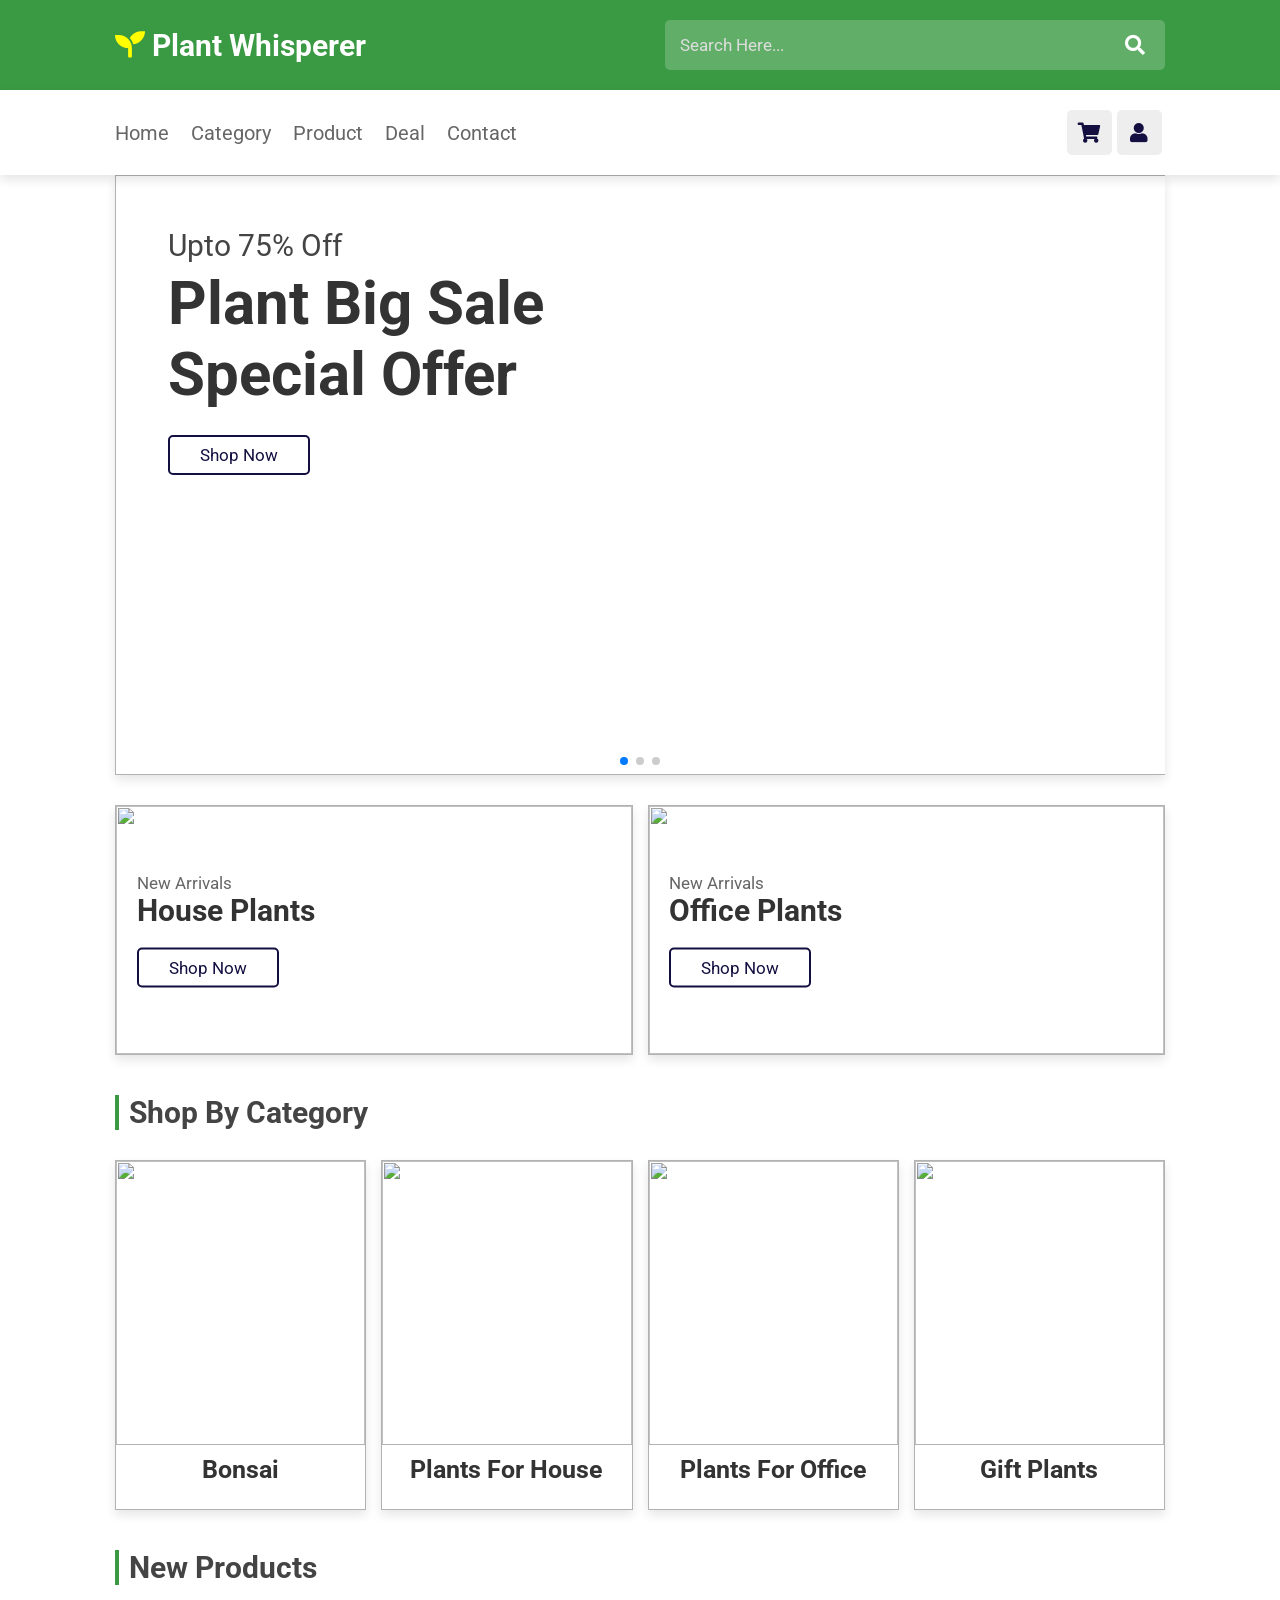
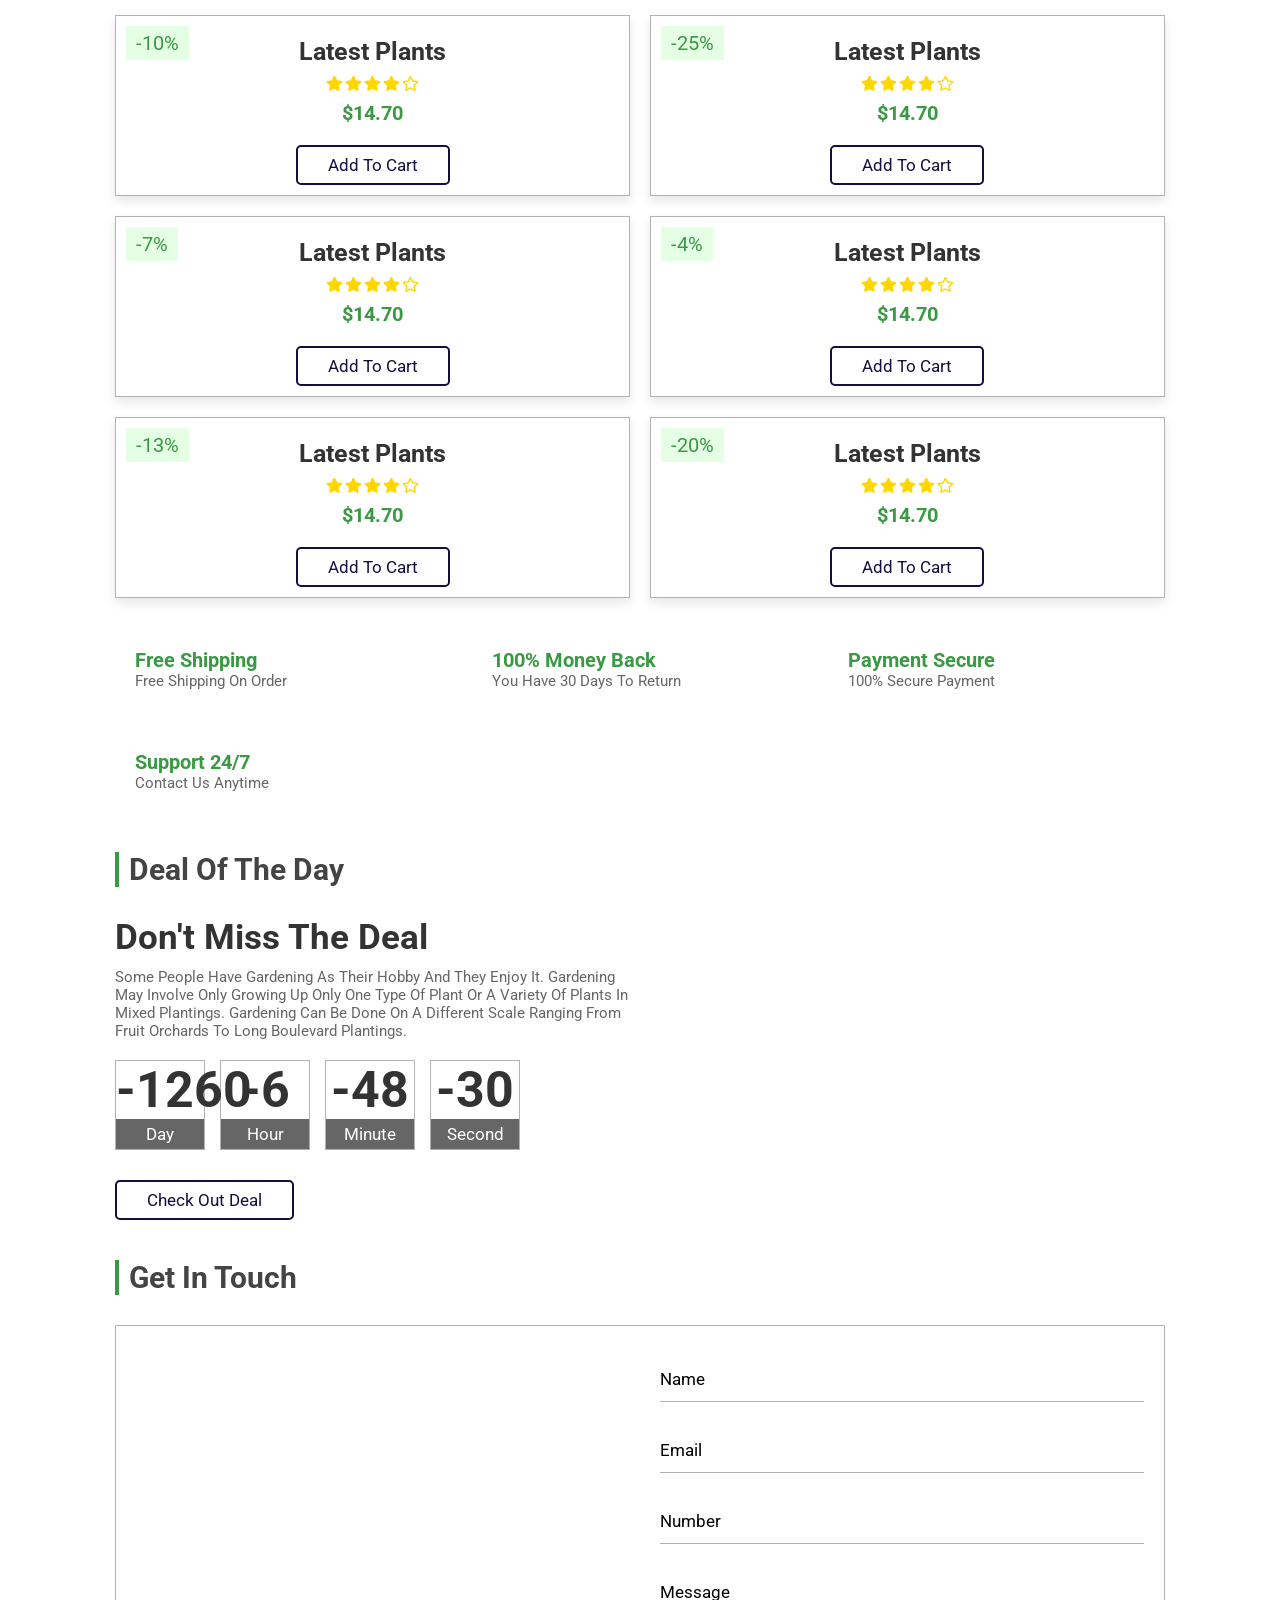
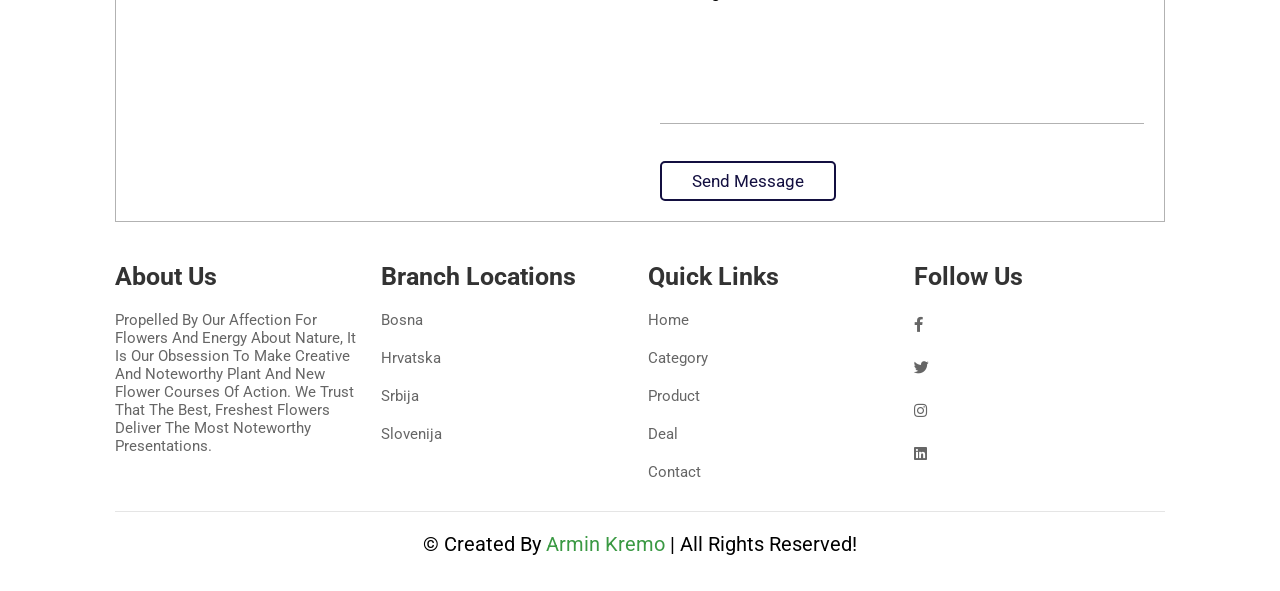
==== index.html @ 6ad25bf9 "Add files via upload" ====
<!DOCTYPE html>
<html lang="en">

<head>
    <meta charset="UTF-8">
    <meta name="viewport" content="width=device-width, initial-scale=1.0">
    <title>plant selling website </title>

    <link rel="stylesheet" href="https://unpkg.com/swiper/swiper-bundle.min.css" />

    <!-- font awesome cdn link  -->
    <link rel="stylesheet" href="https://cdnjs.cloudflare.com/ajax/libs/font-awesome/5.15.3/css/all.min.css">

    <!-- custom css file link  -->
    <link rel="stylesheet" href="style.css">

</head>

<body>

    <!-- header section starts  -->

    <header>
        </div>

        <div class="header-2">

            <a href="#" class="logo"> <i class="fas fa-seedling"></i> Plant Whisperer </a>

            <form action="" class="search-bar-container">
                <input type="search" id="search-bar" placeholder="search here...">
                <label for="search-bar" class="fas fa-search"></label>
            </form>

        </div>
        

        <div class="header-3">

            <div id="menu-bar" class="fas fa-bars"></div>

            <nav class="navbar">
                <a href="#home">home</a>
                <a href="#category">category</a>
                <a href="#product">product</a>
                <a href="#deal">deal</a>
                <a href="#contact">contact</a>
            </nav>
            <div class="icons">
                <div class="fas fa-bars" id="menu-btn"></div>
                <div class="fas fa-shopping-cart" id="cart-btn"></div>
                <div class="fas fa-user" id="login-btn"></div>
               </div>
        <!--Cart-->
        <div class="cart">
            <h2 class="cart-title">Your Bag</h2>
            <!--Content-->
            <div class="cart-content">
            </div>
         <!--Total-->
         <div class="total">
            <div class="total-title">Total</div>
            <div class="total-price">$0</div>
         </div>
         <!--Buy Button-->
         <button type="button" class="btn-buy">Buy Now</button>
         <!--Cart close-->
         <i class='fas fa-times' id="close-cart"></i>
        </div>

        <form action="" class="login-form">
            <h3>login now</h3>
            <input type="email" placeholder="your email" class="box">
            <input type="password" placeholder="your password" class="box">
            <p>forget your password <a href="#">Click here</a></p>
            <p>don't have an account <a href="#">Create now</a></p>
            <input type="submit" value="login now" class="btn">
           </form>
        
        
        

    </header>

    <!-- header section ends -->

    <!-- home section starts  -->

    <section class="home" id="home">

        <div class="swiper-container home-slider">

            <div class="swiper-wrapper">

                <div class="swiper-slide">
                    <div class="box" style="background: url(images/slider1.jpg);">
                        <div class="content">
                            <span>upto 75% off</span>
                            <h3>plant big sale special offer</h3>
                            <a href="#" class="btn">shop now</a>
                        </div>
                    </div>
                </div>
                <div class="swiper-slide">
                    <div class="box" style="background: url(images/slider2.jpg);">
                        <div class="content">
                            <span>upto 45% off</span>
                            <h3>plant make people happy</h3>
                            <a href="#" class="btn">shop now</a>
                        </div>
                    </div>
                </div>
                <div class="swiper-slide">
                    <div class="box" style="background: url(images/slider3.jpg);">
                        <div class="content">
                            <span>upto 65% off</span>
                            <h3>decorate your home now</h3>
                            <a href="#" class="btn">shop now</a>
                        </div>
                    </div>
                </div>

            </div>

            <div class="swiper-pagination"></div>

        </div>

    </section>

    <!-- home section ends -->

    <!-- banner section starts  -->

    <section class="banner-container">

        <div class="banner">
            <img src="images/banner1.jpg" alt="">
            <div class="content">
                <span>new arrivals</span>
                <h3>house plants</h3>
                <a href="#" class="btn">shop now</a>
            </div>
        </div>
        <div class="banner">
            <img src="images/banner2.jpg" alt="">
            <div class="content">
                <span>new arrivals</span>
                <h3>office plants</h3>
                <a href="#" class="btn">shop now</a>
            </div>
        </div>

    </section>

    <!-- banner section ends -->

    <!-- category section starts  -->
    <section class="category" id="category">
        <h1 class="heading">Shop by Category</h1>
        <div class="box-container">
          <div class="box">
            <img src="images/cat1.jpg" alt="">
            <div class="content">
              <h3>Bonsai</h3>
              <a href="#" class="btn" onclick="openCategoryWindow('bonsai')">Shop Now</a>
            </div>
          </div>
          <div class="box">
            <img src="images/cat2.jpg" alt="">
            <div class="content">
              <h3>Plants for House</h3>
              <a href="#" class="btn" onclick="openCategoryWindow('house-plants')">Shop Now</a>
            </div>
          </div>
          <div class="box">
            <img src="images/cat3.jpg" alt="">
            <div class="content">
              <h3>Plants for Office</h3>
              <a href="#" class="btn" onclick="openCategoryWindow('office-plants')">Shop Now</a>
            </div>
          </div>
          <div class="box">
            <img src="images/cat4.jpg" alt="">
            <div class="content">
              <h3>Gift Plants</h3>
              <a href="#" class="btn" onclick="openCategoryWindow('gift-plants')">Shop Now</a>
            </div>
          </div>
        </div>
      </section>
      
      <div class="category-window" id="category-window">
        <div class="category-content" id="category-content"></div>
      </div>

    <!-- category section ends -->

    <!-- product section starts  -->

    <section class="product" id="product">

        <h1 class="heading"> new products </h1>

        <div class="box-container">

            <div class="box">
                <span class="discount">-10%</span>
                <div class="icons">
                    <a href="#" class="fas fa-heart"></a>
                    <a href="#" class="fas fa-share"></a>
                    <a href="#" class="fas fa-eye"></a>
                </div>
                <img src="images/product1.jpg" alt="" class="product-img">
                <h2 class="product-title">latest plants</h2>
                <div class="stars">
                    <i class="fas fa-star"></i>
                    <i class="fas fa-star"></i>
                    <i class="fas fa-star"></i>
                    <i class="fas fa-star"></i>
                    <i class="far fa-star"></i>
                </div>
                <div class="price">$14.70</div>
                <a href="#" class="btn">add to cart</a>
            </div>

            <div class="box">
                <span class="discount">-25%</span>
                <div class="icons">
                    <a href="#" class="fas fa-heart"></a>
                    <a href="#" class="fas fa-share"></a>
                    <a href="#" class="fas fa-eye"></a>
                </div>
                <img src="images/product2.jpg"  alt="" class="product-img">
                <h2 class="product-title">latest plants</h2>
                <div class="stars">
                    <i class="fas fa-star"></i>
                    <i class="fas fa-star"></i>
                    <i class="fas fa-star"></i>
                    <i class="fas fa-star"></i>
                    <i class="far fa-star"></i>
                </div>
                <div class="price">$14.70 </div>
                <a href="#" class="btn">add to cart</a>
            </div>

            <div class="box">
                <span class="discount">-7%</span>
                <div class="icons">
                    <a href="#" class="fas fa-heart"></a>
                    <a href="#" class="fas fa-share"></a>
                    <a href="#" class="fas fa-eye"></a>
                </div>
                <img src="images/product3.jpg" alt="" class="product-img">
                <h2 class="product-title">latest plants</h2>
                <div class="stars">
                    <i class="fas fa-star"></i>
                    <i class="fas fa-star"></i>
                    <i class="fas fa-star"></i>
                    <i class="fas fa-star"></i>
                    <i class="far fa-star"></i>
                </div>
                <div class="price">$14.70 </div>
                <a href="#" class="btn">add to cart</a>
            </div>

            <div class="box">
                <span class="discount">-4%</span>
                <div class="icons">
                    <a href="#" class="fas fa-heart"></a>
                    <a href="#" class="fas fa-share"></a>
                    <a href="#" class="fas fa-eye"></a>
                </div>
                <img src="images/product4.jpg"  alt="" class="product-img">
                <h2 class="product-title">latest plants</h2>
                <div class="stars">
                    <i class="fas fa-star"></i>
                    <i class="fas fa-star"></i>
                    <i class="fas fa-star"></i>
                    <i class="fas fa-star"></i>
                    <i class="far fa-star"></i>
                </div>
                <div class="price">$14.70</div>
                <a href="#" class="btn">add to cart</a>
            </div>

            <div class="box">
                <span class="discount">-13%</span>
                <div class="icons">
                    <a href="#" class="fas fa-heart"></a>
                    <a href="#" class="fas fa-share"></a>
                    <a href="#" class="fas fa-eye"></a>
                </div>
                <img src="images/product5.jpg"  alt="" class="product-img">
                <h2 class="product-title">latest plants</h2>
                <div class="stars">
                    <i class="fas fa-star"></i>
                    <i class="fas fa-star"></i>
                    <i class="fas fa-star"></i>
                    <i class="fas fa-star"></i>
                    <i class="far fa-star"></i>
                </div>
                <div class="price">$14.70 </div>
                <a href="#" class="btn">add to cart</a>
            </div>

            <div class="box">
                <span class="discount">-20%</span>
                <div class="icons">
                    <a href="#" class="fas fa-heart"></a>
                    <a href="#" class="fas fa-share"></a>
                    <a href="#" class="fas fa-eye"></a>
                </div>
                <img src="images/product6.jpg"  alt="" class="product-img">
                <h2 class="product-title">latest plants</h2>
                <div class="stars">
                    <i class="fas fa-star"></i>
                    <i class="fas fa-star"></i>
                    <i class="fas fa-star"></i>
                    <i class="fas fa-star"></i>
                    <i class="far fa-star"></i>
                </div>
                <div class="price">$14.70 </div>
                <a href="#" class="btn">add to cart</a>
            </div>

        </div>

    </section>

    <!-- product section ends -->

    <!-- .icons section starts  -->

    <section class="icons-container">

        <div class="icon">
            <img src="images/icon1.png" alt="">
            <div class="content">
                <h3>free shipping</h3>
                <p>Free shipping on order</p>
            </div>
        </div>
        <div class="icon">
            <img src="images/icon2.png" alt="">
            <div class="content">
                <h3>100% Money Back</h3>
                <p>You have 30 days to Return</p>
            </div>
        </div>
        <div class="icon">
            <img src="images/icon3.png" alt="">
            <div class="content">
                <h3>Payment Secure</h3>
                <p>100% secure payment</p>
            </div>
        </div>
        <div class="icon">
            <img src="images/icon4.png" alt="">
            <div class="content">
                <h3>Support 24/7</h3>
                <p>Contact us anytime</p>
            </div>
        </div>

    </section>

    <!-- .icons section ends -->

    <!-- deal section starts  -->

    <section class="deal" id="deal">

        <h1 class="heading"> deal of the day </h1>

        <div class="row">

            <div class="content">
                <h3 class="title">don't miss the deal</h3>
                <p>Some people have gardening as their hobby and they enjoy it. Gardening may involve only growing up only one type of plant or a variety of plants in mixed plantings. Gardening can be done on a different scale ranging from fruit orchards
                    to long boulevard plantings. </p>
                <div class="count-down">
                    <div class="box">
                        <h3 id="day">00</h3>
                        <span>day</span>
                    </div>
                    <div class="box">
                        <h3 id="hour">00</h3>
                        <span>hour</span>
                    </div>
                    <div class="box">
                        <h3 id="minute">00</h3>
                        <span>minute</span>
                    </div>
                    <div class="box">
                        <h3 id="second">00</h3>
                        <span>second</span>
                    </div>
                </div>
                <a href="#" class="btn">check out deal</a>
            </div>

            <div class="image">
                <img src="images/deal-img.jpg" alt="">
            </div>

        </div>

    </section>

    <!-- deal section ends -->

    <!-- contact section starts  -->

    <section class="contact" id="contact">

        <h1 class="heading">get in touch</h1>

        <div class="row">

            <iframe class="map" src="https://www.google.com/maps/embed?pb=!1m18!1m12!1m3!1d2913.112941255241!2d18.39741!3d43.868014!2m3!1f0!2f0!3f0!3m2!1i1024!2i768!4f13.1!3m3!1m2!1s0x4758c93194d4075f%3A0x8df547c99859fbf5!2sVele%C5%BEeva%20Street%2C%20Sarajevo%2071000!5e0!3m2!1sen!2sba!4v1621012345678!5m2!1sen!2sba"
                allowfullscreen="" loading="lazy"></iframe>

            <form action="">

                <div class="inputBox">
                    <input type="text" required>
                    <label>name</label>
                </div>
                <div class="inputBox">
                    <input type="email" required>
                    <label>email</label>
                </div>
                <div class="inputBox">
                    <input type="number" required>
                    <label>number</label>
                </div>
                <div class="inputBox">
                    <textarea required name="" id="" cols="30" rows="10"></textarea>
                    <label>message</label>
                </div>

                <input type="submit" value="send message" class="btn">

            </form>

        </div>

    </section>

    <!-- contact section ends -->

    <!-- footer section starts  -->

    <section class="footer">
        <div class="box-container">
            <div class="box">
                <h3>about us</h3>
                <p>Propelled by our affection for flowers and energy about nature, it is our obsession to make creative and noteworthy plant and new flower courses of action. We trust that the best, freshest flowers deliver the most noteworthy presentations.</p>
            </div>
            <div class="box">
                <h3>branch locations</h3>
                <a href="#">Bosna</a>
                <a href="#">Hrvatska</a>
                <a href="#">Srbija</a>
                <a href="#">Slovenija</a>
            </div>
            <div class="box">
                <h3>quick links</h3>
                <a href="#">home</a>
                <a href="#">category</a>
                <a href="#">product</a>
                <a href="#">deal</a>
                <a href="#">contact</a>
            </div>
            <div class="box">
                <h3>follow us</h3>
                <div class="social-icons">
                    <a href="#" class="icon-link"><i class="fab fa-facebook-f"></i></a>
                    <a href="#" class="icon-link"><i class="fab fa-twitter"></i></a>
                    <a href="#" class="icon-link"><i class="fab fa-instagram"></i></a>
                    <a href="#" class="icon-link"><i class="fab fa-linkedin"></i></a>
                </div>
            </div>
        </div>
        <h1 class="credit">
            &copy; created by <span>Armin Kremo</span> | all rights reserved!</h1>
    </section>

    <!-- footer section ends -->

    <!-- scroll top button  -->
    <a href="#home" class="scroll-top fas fa-angle-up"></a>

    <script src="https://unpkg.com/swiper/swiper-bundle.min.js"></script>

    <!-- custom js file link  -->
    <script src="script.js"></script>

</body>

</html>
---- style.css ----
@import url('https://fonts.googleapis.com/css2?family=Roboto:wght@100;300;400;500;700&display=swap');
:root {
    --green: #3A9943;
    --main-color: #3A9943;
    --text-color: #171427;
    --bg-color: #fff;
    --black: #130f40;
    --box-shadow: 0 .5rem 1rem rgba(0,0,0,.1);
    --border:.2rem solid rgba(0,0,0,.1);
    --outline:.1rem solid rgba(0,0,0,.1);
    --outline-hover:.2rem solid var(var(--black));
}

* {
    font-family: 'Roboto', sans-serif;
    margin: 0; padding: 0;
    box-sizing: border-box;
    text-transform: capitalize;
    outline: none; border: none;
    text-decoration: none;
    transition: all .2s linear;
}

*::selection {
    background: var(--green);
    color: #fff;
}

html {
    font-size: 62.5%;
    overflow-x: hidden;
    scroll-behavior: smooth;
    scroll-padding-top: 7rem;
}

section {
    padding: 1.5rem 9%;
}

.heading {
    font-size: 3rem;
    color: #444;
    padding-left: 1rem;
    border-left: .4rem solid var(--green);
    margin-top: 1rem;
    margin-bottom: 3rem;
}

.btn{
    margin-top: 2rem;
    display: inline-block;
    padding: .8rem 3rem;
    font-size:  1.7rem;
    border-radius: .5rem;
    border: .2rem solid var(--black);
    color: var(--black);
    cursor: pointer;
    background: none;
}
.btn:hover{
    color: #fff;
    background: #3fac14;
}


.cart {
    position: absolute;
    top: 110%; right: -110%;
    padding: 1rem;
    border-radius: .5rem;
    box-shadow: var(--box-shadow);
    width: 40rem;
    background: #fff;
    height: 65em;
  }
  
  .cart.active {
    right: 2rem;
    transition: .4s linear;
  }
  
  .cart-title {
    text-align: center;
    font-size: 2rem;
    font-weight: 600;
    margin-top: 2rem;
  }
  
  .cart-box {
    display: grid;
    grid-template-columns: 1fr 2fr 1fr;
    align-items: center;
    gap: 1rem;
    margin-top: 1rem;
  }
  
  .cart-img {
    width: 100%;
    height: auto;
    object-fit: cover;
    padding: 10px;
  }
  
  .detail-box {
    display: grid;
    row-gap: 0.5rem;
  }
  
  .cart-product-title {
    font-size: 1.8rem;
    text-transform: uppercase;
    margin-top: 0rem;
  }
  
  .cart-price {
    font-weight: 500;
    font-size: 1.5rem;
  }
  
  .cart-quantity {
    font-size: 1.5rem;
    padding: 0.2rem;
    text-align: center;
    background: rgba(7, 7, 7, 0.103);
    width: 5rem;
    border: none;
    border-radius: 4px;
  }
  
  #cart-remove {
    font-size: 2rem;
    color: var(--main-color);
    cursor: pointer;
    margin-left: auto;
    margin-top: -30px;
  }
  
  .total {
    display: flex;
    justify-content: flex-end;
    margin-top: 1.5rem;
    border-top: 1px solid var(--text-color);
    padding-top: 1rem;
  }
  
  .total-title {
    font-size: 1.5rem;
    font-weight: 600;
    margin-top: 0.9rem;
  }
  
  .total-price {
    margin-left: 0.5rem;
    font-size: 1.5rem;
    margin-top: 0.9rem;
  }
  
  .btn-buy {
    margin-top: 2rem;
    display: inline-block;
    padding: .8rem 3rem;
    font-size:  1.7rem;
    border-radius: .5rem;
    border: .2rem solid var(--black);
    color: var(--black);
    cursor: pointer;
    background: none;
  }
  
  .btn-buy:hover {
    color: #fff;
    background: #3fac14;
  }
  
  #close-cart {
    position: absolute;
    top: 1rem;
    right: 2rem;
    font-size: 2rem;
    color: var(--main-color);
    cursor: pointer;
  }
  
  .section-title {
    font-size: 1.5rem;
    font-weight: 600;
    text-align: center;
    margin-bottom: 1.5rem;
  }
  
  .shop {
    margin-top: 2rem;
  }
  

.login-form{
    position: absolute;
    top:110%; right: -110rem;
    width: 30rem;
    box-shadow: var(--box-shadow);
    padding: 2rem;
    border-radius: .5rem;
    background: #fff;
    text-align: center;
}

 .login-form.active{
    right: 2rem;
    transition: .4s linear;
}
 .login-form h3{
    font-size: 2.5rem;
    text-transform: uppercase;
    color: var(--black);
}

 .login-form .box{
    width: 100%;
    margin:.7rem 0;
    background: #eee;
    border-radius: .5rem;
    padding: 1rem;
    font-size:  1.6rem;
    color: var(--black);
    text-transform: none;
}

 .login-form p{
    font-size: 1.4rem;
    padding:.5rem 0;
    color: #130f40a9;
}
 .login-form p a{
    color:var(--green);
    text-decoration: underline;
}

.header-1,
.header-2,
.header-3 {
    display: flex;
    align-items: center;
    justify-content: space-between;
    padding: 2rem 9%;
    background: var(--green);
}

.header-1 {
    border-bottom: .1rem solid rgba(255, 255, 255, .2);
}

.header-3 {
    background: #fff;
    box-shadow: 0 .5rem 1rem rgba(0, 0, 0, .1);
    position: relative;
    z-index: 10000;
}

.header-1 span {
    font-weight: lighter;
    color: #fff;
    font-size: 1.7rem;
}

.header-1 a {
    padding: 0 .7rem;
    color: #fff;
    font-size: 2rem;
}

.header-1 a:hover {
    color: yellow;
}

.header-2 .logo {
    font-weight: bolder;
    font-size: 3rem;
    color: #fff;
}

.header-2 .logo i {
    color: yellow;
}

.header-2 .search-bar-container {
    display: flex;
    align-items: center;
    width: 50rem;
    padding: 1.5rem;
    background: rgba(255, 255, 255, .2);
    border-radius: .5rem;
}

.header-2 .search-bar-container #search-bar {
    width: 100%;
    background: none;
    text-transform: none;
    color: #fff;
    font-size: 1.7rem;
}

.header-2 .search-bar-container #search-bar::placeholder {
    text-transform: capitalize;
    color: #ddd;
}

.header-2 .search-bar-container label {
    color: #fff;
    cursor: pointer;
    font-size: 2rem;
    padding: 0 .5rem;
}

.header-2 .search-bar-container label:hover {
    color: yellow;
}

.header-3 .navbar a {
    color: #666;
    font-size: 2rem;
    margin-right: 2rem;
}

.header-3 .icons div{
    height: 4.5rem;
    width: 4.5rem;
    line-height: 4.5rem;
    border-radius: .5rem;
    background: #eee;
    color: var(--black);
    font-size: 2rem;
    margin-right: .3rem;
    text-align: center;
    cursor: pointer;
}

.header-3 .icons div:hover{
    color: #fff;
    background: #3fac14;
}

#menu-btn{
    display: none;
}

#menu-bar {
    font-size: 3rem;
    color: #666;
    border: .1rem solid #666;
    border-radius: .5rem;
    padding: .5rem 1.5rem;
    cursor: pointer;
    display: none;
}

.header-3.active {
    position: fixed;
    top: 0;
    left: 0;
    right: 0;
}

.home {
    padding-top: 0;
}

.home .home-slider {
    box-shadow: 0 .5rem 1rem rgba(0, 0, 0, .1);
    border-top: 0;
    position: relative;
    overflow: hidden;
}

.home .home-slider .box {
    background-size: cover !important;
    background-position: center !important;
    height: 60rem;
    width: 129.8rem;
    border: .1rem solid rgba(0, 0, 0, .3);
    transition: transform .5s ease-in-out;
  }
  

.home .home-slider .box .content {
    position: absolute;
    top: 50%;
    left: 5%;
    transform: translateY(-100%);
    max-width: 50rem;
}

.home .home-slider .box .content span {
    font-size: 3rem;
    color: #444;
}

.home .home-slider .box .content h3 {
    font-size: 6rem;
    color: #333;
    padding: .5rem 0;
}

.banner-container {
    display: flex;
    flex-wrap: wrap;
    gap: 1.5rem;
}

.banner-container .banner {
    flex: 1 1 40rem;
    height: 25rem;
    border: .1rem solid rgba(0, 0, 0, .3);
    box-shadow: 0 .5rem 1rem rgba(0, 0, 0, .1);
    overflow: hidden;
    position: relative;
}

.banner-container .banner .content {
    position: absolute;
    top: 50%;
    left: 4%;
    transform: translateY(-50%);
}

.banner-container .banner img {
    height: 100%;
    width: 100%;
    object-fit: cover;
}

.banner-container .banner .content span {
    color: #666;
    font-size: 1.7rem;
}

.banner-container .banner .content h3 {
    color: #333;
    font-size: 3rem;
}

.banner-container .banner:hover img {
    transform: scale(1.2);
    transition: all 0.9s;
}

.category .box-container {
    display: flex;
    flex-wrap: wrap;
    gap: 1.5rem;
}

.category .box-container .box {
    position: relative;
    flex: 1 1 23rem;
    height: 35rem;
    overflow: hidden;
    border: .1rem solid rgba(0, 0, 0, .3);
    box-shadow: 0 .5rem 1rem rgba(0, 0, 0, .1);
}
.category .box-container .box img {
    height: 100%;
    width: 100%;
    object-fit: cover;
}

.category .box-container .box .content {
    position: absolute;
    bottom: -5.5rem;
    background: #fff;
    border-top: .1rem solid rgba(0, 0, 0, .3);
    text-align: center;
    padding: .5rem 0;
    width: 100%;
    transition: all 0,9s;
}

.category .box-container .box:hover .content {
    bottom: 0;
}

.category .box-container .box .content h3 {
    color: #333;
    font-size: 2.5rem;
    padding: .5rem 0;
}

.category .box-container .box .content .btn {
    margin-bottom: 1rem;
    
}

.product .box-container {
    display: grid;
    grid-template-columns: repeat(auto-fit, minmax(40rem, 1fr));
    gap: 2rem;
  }
  
  .product .box-container .box {
    border: 0.1rem solid rgba(0, 0, 0, 0.3);
    box-shadow: 0 0.5rem 1rem rgba(0, 0, 0, 0.1);
    text-align: center;
    position: relative;
    overflow: hidden;
  }
  
  .product .box-container .box img {
    width: 100%;
    height: auto;
    margin-bottom: 0.5rem;
  }
  
  .product .box-container .box .discount {
    position: absolute;
    top: 1rem;
    left: 1rem;
    background: rgba(0, 255, 0, 0.1);
    color: var(--green);
    font-size: 2rem;
    padding: 0.5rem 1rem;
  }
  
  .product .box-container .box .icons {
    position: absolute;
    top: 1rem;
    right: -8rem;
    display: flex;
    flex-flow: column;
    background: #fff;
    border-radius: 5rem;
    padding: 0.5rem;
    box-shadow: 0 0.5rem 1rem rgba(0, 0, 0, 0.1);
    transition: all 1s;
  }
  
  .product .box-container .box:hover .icons {
    right: 1rem;
  }
  
  .product .box-container .box .icons a {
    height: 4rem;
    width: 4rem;
    line-height: 4rem;
    font-size: 1.5rem;
    color: #333;
    border-radius: 5rem;
    margin: 0.1rem;
  }
  
  .product .box-container .box .icons a:hover {
    color: #fff;
    background: var(--green);
  }
  
  .product .box-container .box h2 {
    color: #333;
    font-size: 2.5rem;
    padding: 1rem 0;
  }
  
  .product .box-container .box .stars i {
    color: gold;
    font-size: 1.5rem;
  }
  
  .product .box-container .box .price {
    font-weight: bolder;
    color: var(--green);
    font-size: 2rem;
    margin-top: 1rem;
  }
  
  .product .box-container .box .btn {
    margin-bottom: 1rem;
}

  
  .product .box-container .box .btn :hover {
    background: rgb(95, 196, 12);
  }


.icons-container {
    display: flex;
    flex-wrap: wrap;
    gap: 2rem;
}

.icons-container .icon {
    padding: 2rem 0;
    display: flex;
    align-items: center;
    flex: 1 1 25rem;
}

.icons-container .icon .content {
    padding-left: 2rem;
}

.icons-container .icon .content h3 {
    font-size: 2rem;
    color: var(--green);
}

.icons-container .icon .content p {
    font-size: 1.5rem;
    color: #666;
}

.deal .row {
    display: flex;
    flex-wrap: wrap;
    gap: 1.5rem;
    align-items: center;
}

.deal .row .image {
    flex: 1 1 40rem;
}

.deal .row .image img {
    width: 100%;
}

.deal .row .content {
    flex: 1 1 40rem;
}

.deal .row .content .title {
    font-size: 3.5rem;
    color: #333;
}

.deal .row .content p {
    font-size: 1.5rem;
    color: #666;
    padding: 1rem 0;
}

.deal .row .content .count-down {
    display: flex;
    padding: 1rem 0;
    gap: 1.5rem;
}

.deal .row .content .count-down .box {
    width: 9rem;
    text-align: center;
    border: .1rem solid rgba(0, 0, 0, .3);
}

.deal .row .content .count-down .box h3 {
    font-size: 5rem;
    color: #333;
}

.deal .row .content .count-down .box span {
    font-size: 1.7rem;
    color: #fff;
    display: block;
    background: #666;
    padding: .5rem;
}

.contact .row {
    display: flex;
    flex-wrap: wrap;
    border: .1rem solid rgba(0, 0, 0, .3);
}

.contact .row .map {
    width: 100%;
    flex: 1 1 40rem;
}

.contact .row form {
    padding: 2rem;
    flex: 1 1 40rem;
}

.contact .row form .inputBox {
    position: relative;
}

.contact .row form .inputBox input,
.contact .row form .inputBox textarea {
    width: 100%;
    border-bottom: .1rem solid rgba(0, 0, 0, .3);
    padding: 1rem 0;
    margin: 1.5rem 0;
    font-size: 1.7rem;
    text-transform: none;
    color: #333;
}

.contact .row form .inputBox textarea {
    resize: none;
    height: 15rem;
}

.contact .row form .inputBox input:focus,
.contact .row form .inputBox textarea:focus {
    border-color: var(--green);
}

.contact .row form .inputBox label {
    position: absolute;
    top: 2.3rem;
    left: 0;
    font-size: 1.7rem;
}

.contact .row form .inputBox input:focus~label,
.contact .row form .inputBox textarea:focus~label,
.contact .row form .inputBox input:valid~label,
.contact .row form .inputBox textarea:valid~label {
    top: -.1rem;
    font-size: 1.5rem;
    color: #666;
}

.footer .box-container {
    display: flex;
    flex-wrap: wrap;
    gap: 1.5rem;
}

.footer .box-container .box {
    flex: 1 1 25rem;
}

.footer .box-container .box h3 {
    color: #333;
    font-size: 2.5rem;
    padding: 1rem 0;
}

.footer .box-container .box p {
    color: #666;
    font-size: 1.5rem;
    padding: 1rem 0;
}

.footer .box-container .box a {
    display: block;
    color: #666;
    font-size: 1.5rem;
    padding: 1rem 0;
}

.footer .box-container .box a:hover {
    text-decoration: underline;
    color: var(--green);
}

.footer .credit {
    font-size: 2rem;
    padding: 2rem 1rem;
    margin-top: 2rem;
    border-top: 0.1rem solid rgba(0, 0, 0, 0.1);
    text-align: center;
    font-weight: normal;
}

.footer .credit span {
    color: var(--green);
}

.scroll-top:hover {
    background: var(--green);
    color: #fff;
}

.footer .box-container .box .social-icons {
    flex-direction: column;
}

.footer .box-container .box .social-icons a {
    margin: 5px 0;
}

.scroll-top {
    position: fixed;
    bottom: 7.5rem;
    right: 2rem;
    z-index: 1000;
    font-size: 3.5rem;
    background: rgba(0, 255, 0, .1);
    color: var(--green);
    border-radius: .5rem;
    border: .1rem solid rgba(0, 0, 0, .1);
    padding: .5rem 1.5rem;
    display: none;
}



/* media queries  */

@media (max-width:1200px) {
    html {
        font-size: 55%;
    }
}

@media (max-width:991px) {
    .header-1,
    .header-2,
    .header-3 {
        padding: 2rem;
    }
    section {
        padding: 1.5rem;
    }
}

@media (max-width:768px) {
    #menu-bar {
        display: initial;
    }
    .header-3 .navbar {
        position: absolute;
        top: 100%;
        left: 0;
        right: 0;
        background: #eee;
        padding: 1rem 2rem;
        border-top: .1rem solid rgba(0, 0, 0, .3);
        clip-path: polygon(0 0, 100% 0, 100% 0, 0 0);
    }
    .header-3 .navbar.active {
        clip-path: polygon(0 0, 100% 0, 100% 100%, 0% 100%);
    }
    .header-3 .navbar a {
        display: block;
        margin: 1.5rem 0;
        padding: 1.5rem;
        border-radius: .5rem;
        border: .1rem solid rgba(0, 0, 0, .3);
        background: #fff;
        text-align: center;
    }
    .header-2 {
        flex-flow: column;
    }
    .header-2 .search-bar-container {
        width: 100%;
        margin-top: 2rem;
    }
    .home .home-slider .box {
        background-position: right !important;
        z-index: 0;
    }
    .home .home-slider .box::before {
        content: '';
        position: absolute;
        top: 0;
        left: 0;
        height: 100%;
        width: 100%;
        z-index: -1;
        background: rgba(255, 255, 255, .7);
    }
    .home .home-slider .box .content h3 {
        font-size: 4.5rem;
    }
}

@media (max-width:450px) {
    html {
        font-size: 50%;
    }
    .header-1 {
        display: none;
    }
    .deal .row .content .count-down .box {
        width: 7rem;
    }
    .deal .row .content .count-down .box h3 {
        font-size: 3rem;
        padding: .5rem 0;
    }
    .deal .row .content .count-down .box span {
        font-size: 1.5rem;
    }
}
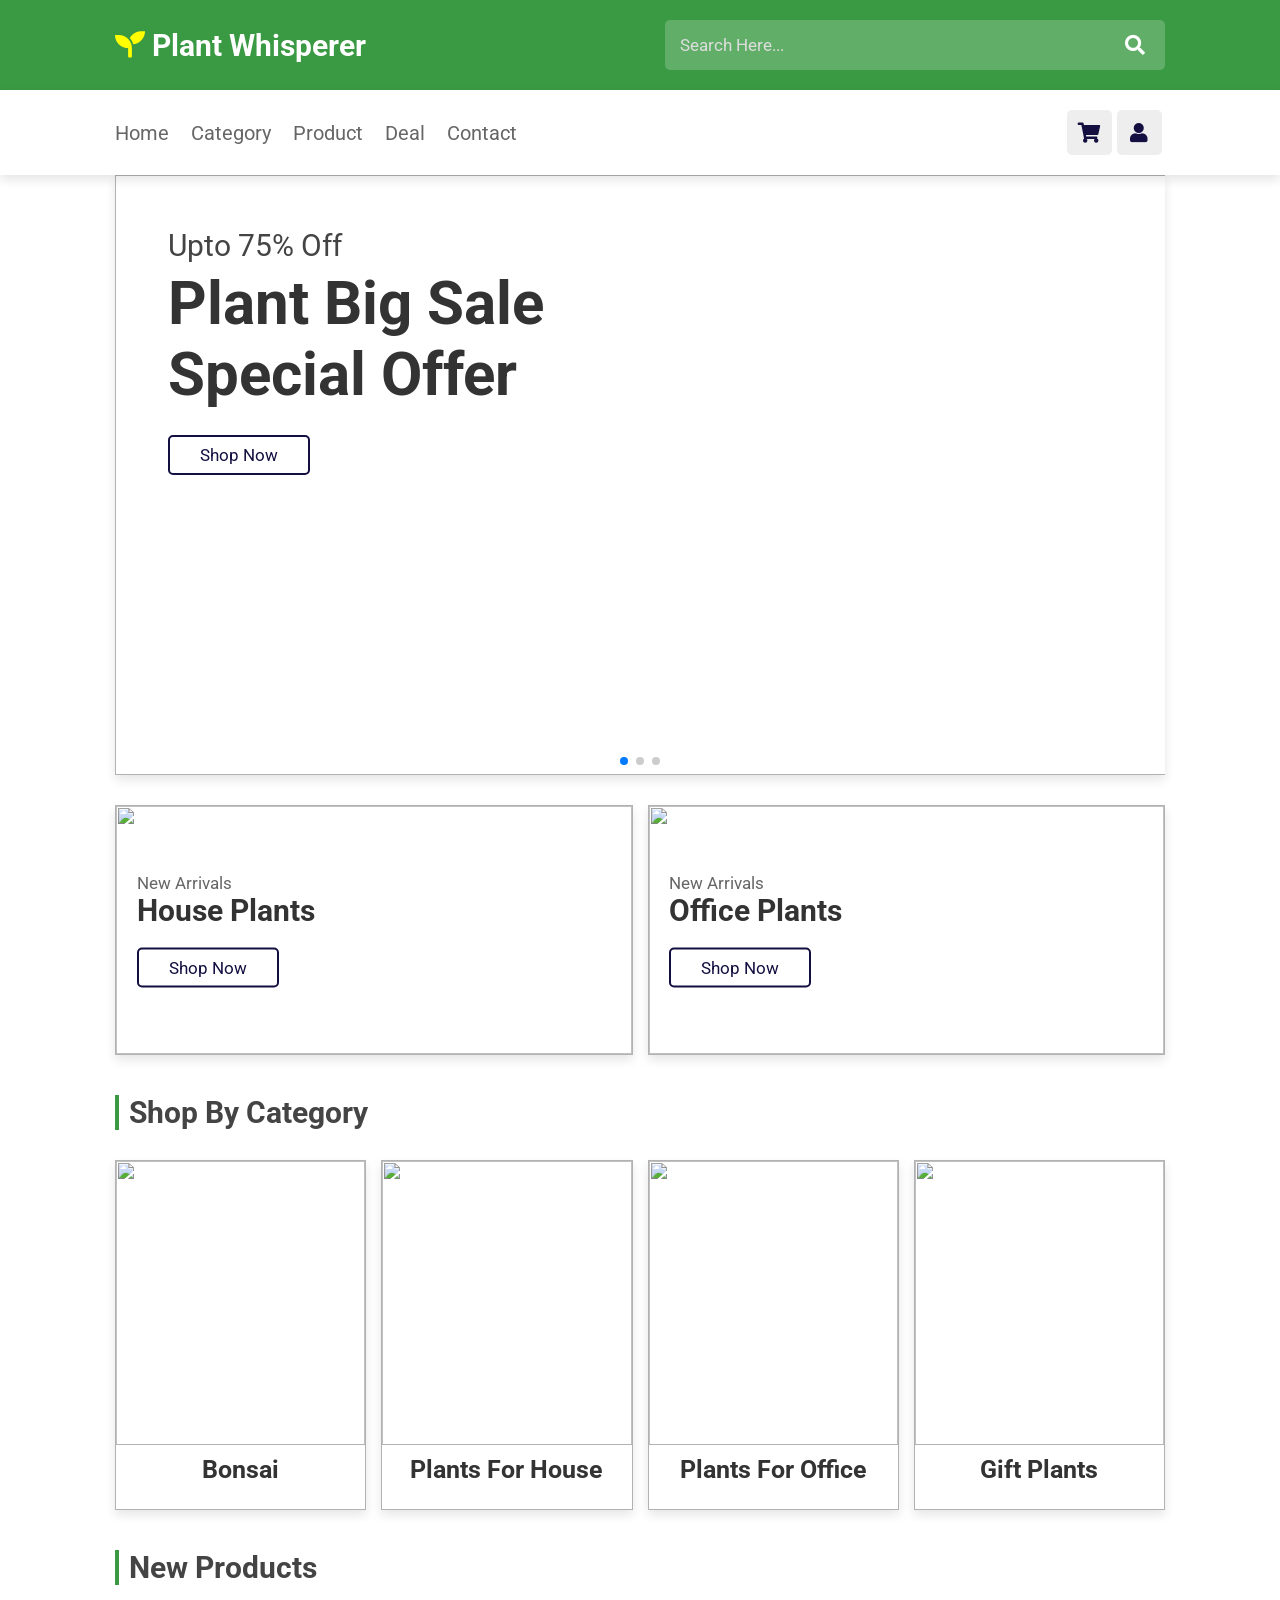
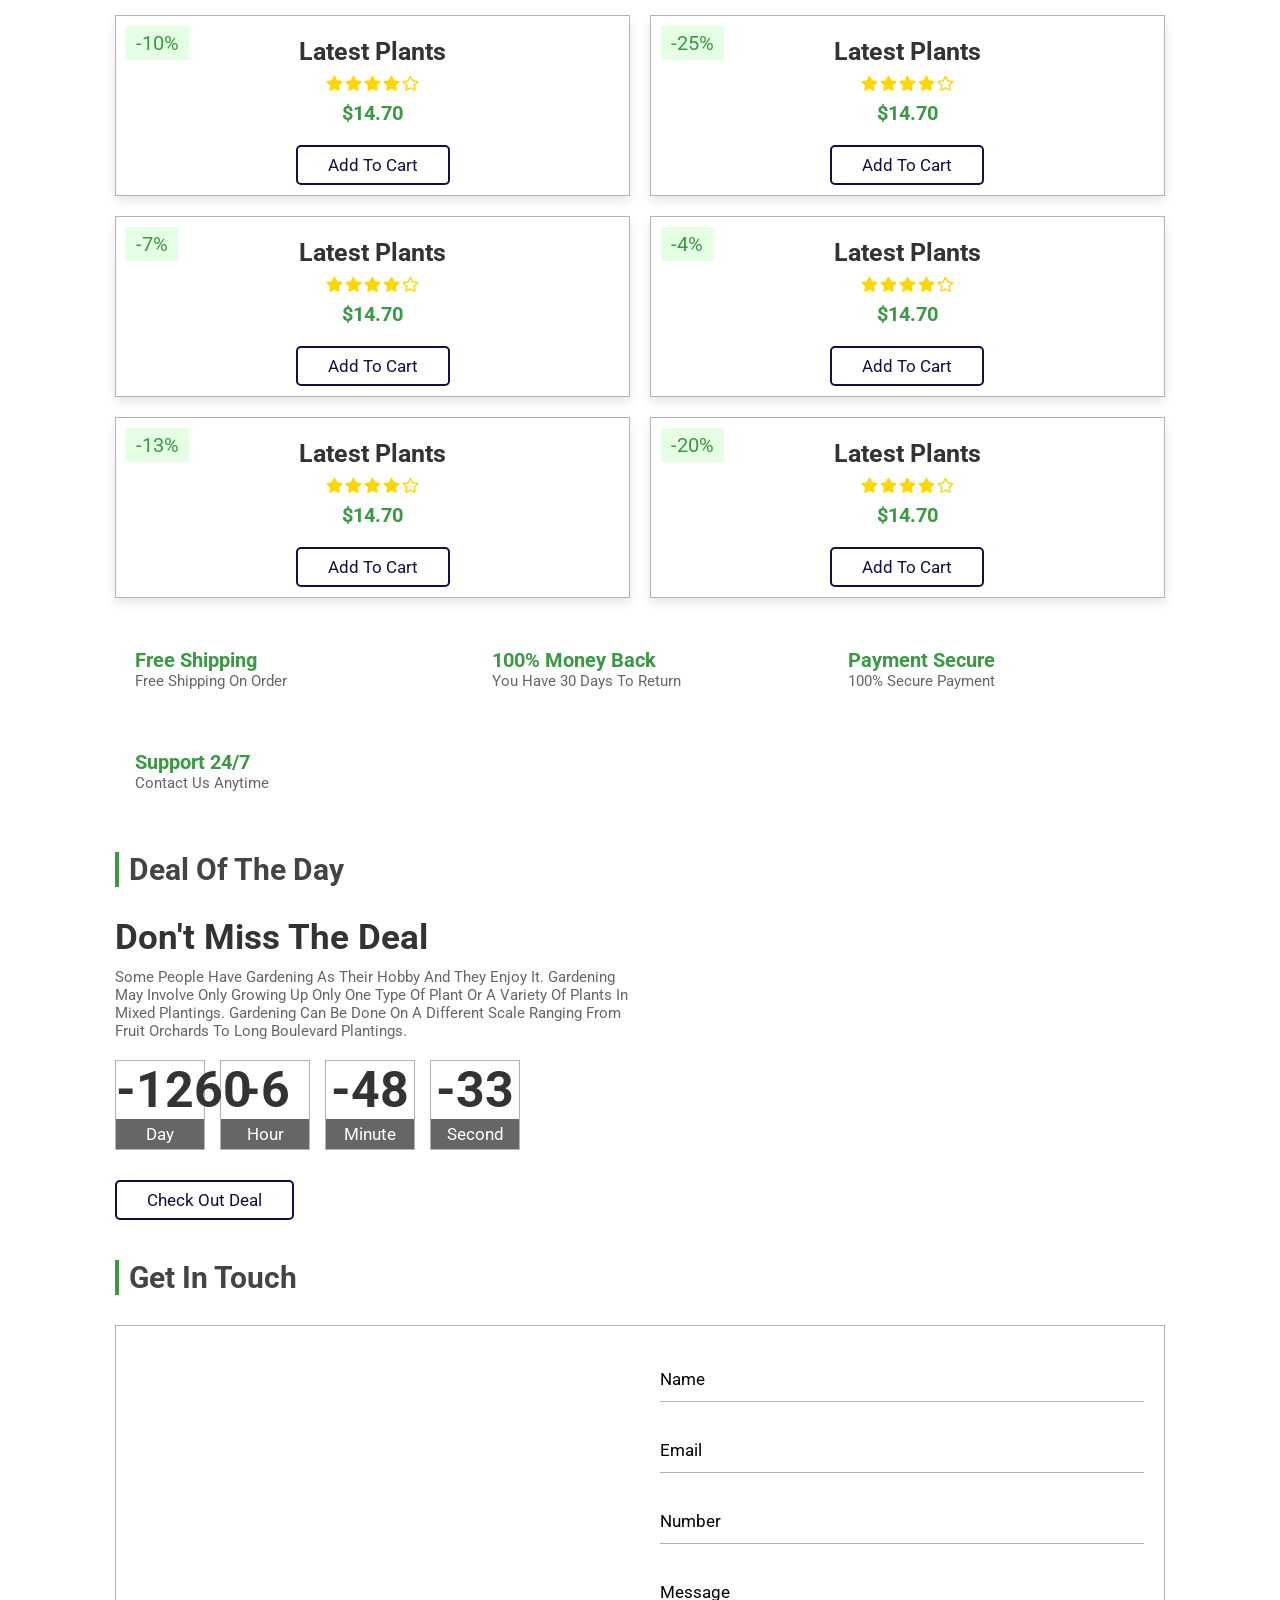
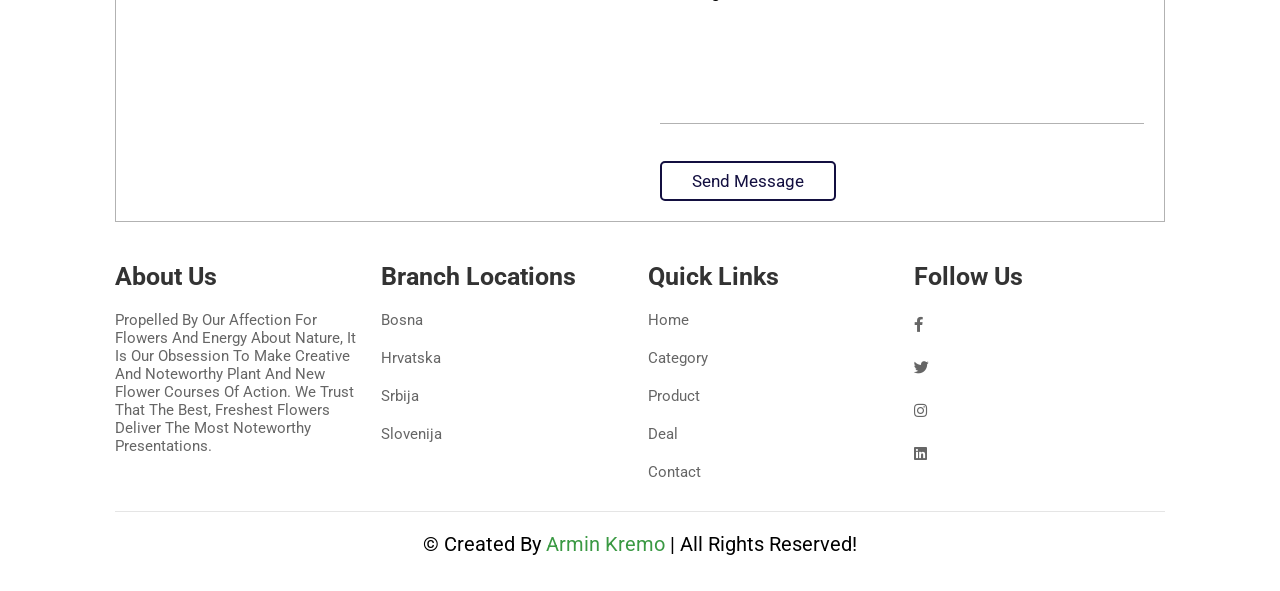
==== commit 30ccdb5e: "index.html" ====
--- a/index.html
+++ b/index.html
@@ -4,7 +4,7 @@
 <head>
     <meta charset="UTF-8">
     <meta name="viewport" content="width=device-width, initial-scale=1.0">
-    <title>plant selling website </title>
+    <title>Plant Whisperer</title>
 
     <link rel="stylesheet" href="https://unpkg.com/swiper/swiper-bundle.min.css" />
 
@@ -377,8 +377,7 @@
 
             <div class="content">
                 <h3 class="title">don't miss the deal</h3>
-                <p>Some people have gardening as their hobby and they enjoy it. Gardening may involve only growing up only one type of plant or a variety of plants in mixed plantings. Gardening can be done on a different scale ranging from fruit orchards
-                    to long boulevard plantings. </p>
+                <p>Some people have gardening as their hobby and they enjoy it. Gardening may involve only growing up only one type of plant or a variety of plants in mixed plantings. Gardening can be done on a different scale ranging from fruit orchards to long boulevard plantings. </p>
                 <div class="count-down">
                     <div class="box">
                         <h3 id="day">00</h3>
@@ -499,4 +498,4 @@
 
 </body>
 
-</html>+</html>
